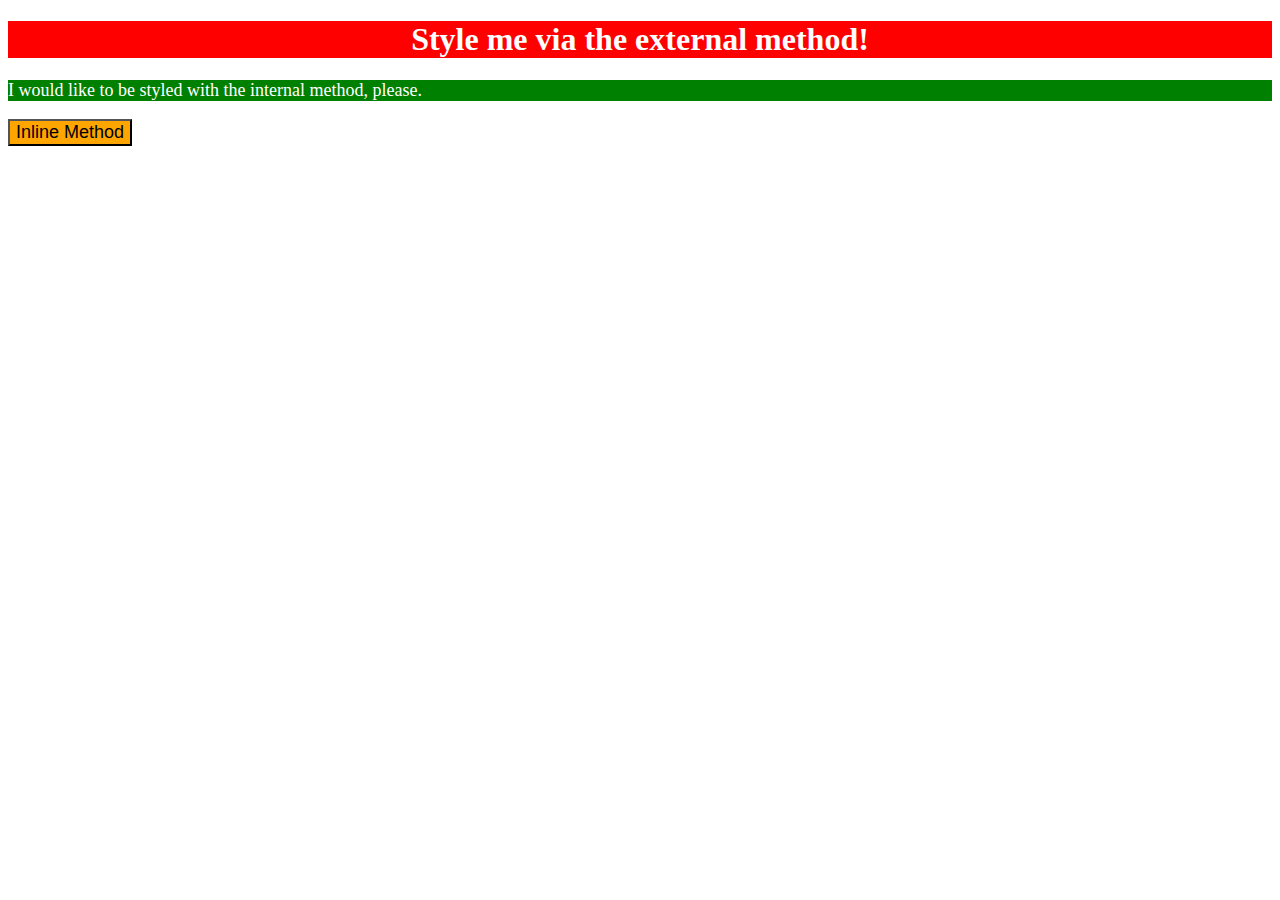
==== index.html @ 0f33184d "adding first css assignment" ====
<!DOCTYPE html>
<html lang="en">
<head>
    <meta charset="UTF-8">
    <meta name="viewport" content="width=device-width, initial-scale=1.0">
    <title>Methods for adding CSS</title>
    <link rel="stylesheet" href="styles.css">
    <style>
    p {color: white;
        background-color: green;
        font-size: 18px;
    </style>
</head>
<body>
    <div><h1>Style me via the external method!</h1></div>
    <p>I would like to be styled with the internal method, please.</p>
    <button style="background-color: orange; font-size: 18px;">Inline Method</button>
</body>
</html>
---- styles.css ----
div {
    color:white;
    background-color: red;
    text-align: center;
    font: size 32px;
    font-weight: bold;
}
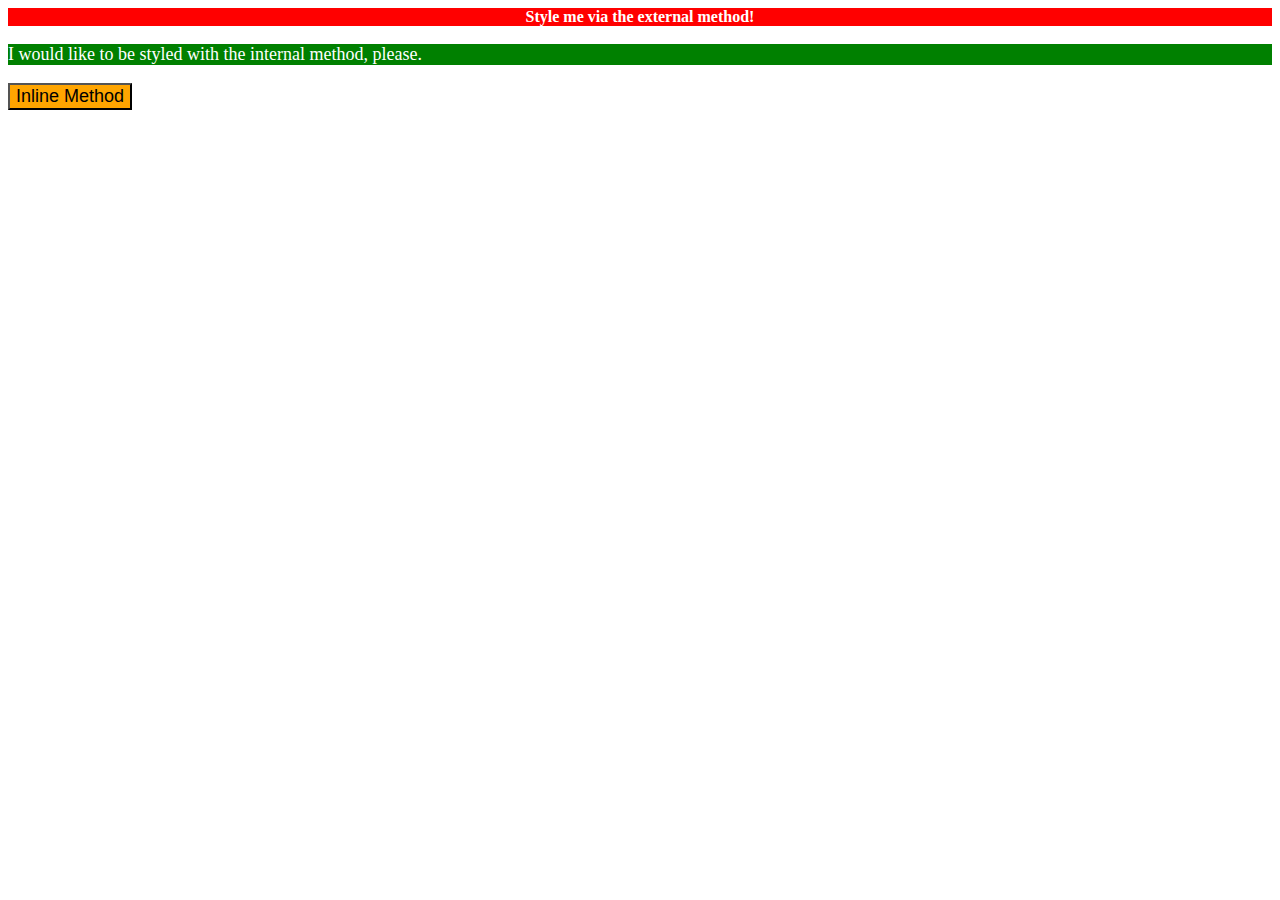
==== commit 495b8495: "added curly to css" ====
--- a/index.html
+++ b/index.html
@@ -8,11 +8,11 @@
     <style>
     p {color: white;
         background-color: green;
-        font-size: 18px;
+        font-size: 18px; }
     </style>
 </head>
 <body>
-    <div><h1>Style me via the external method!</h1></div>
+    <div>Style me via the external method!</div>
     <p>I would like to be styled with the internal method, please.</p>
     <button style="background-color: orange; font-size: 18px;">Inline Method</button>
 </body>
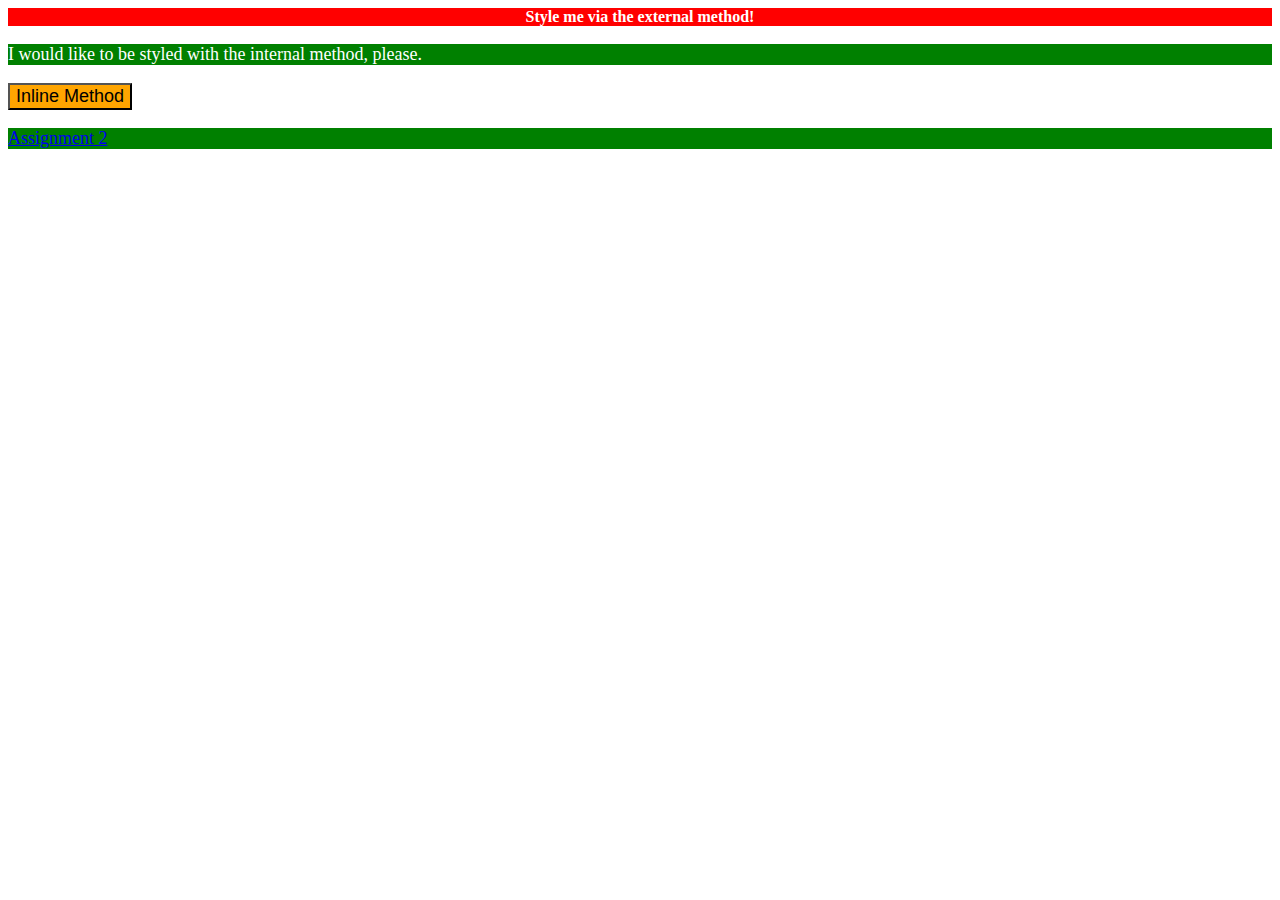
==== commit d9c039bc: "added assignemt 2" ====
--- a/index.html
+++ b/index.html
@@ -15,5 +15,9 @@
     <div>Style me via the external method!</div>
     <p>I would like to be styled with the internal method, please.</p>
     <button style="background-color: orange; font-size: 18px;">Inline Method</button>
+
+<p><a href="a2.html">Assignment 2</a></p>
+
+
 </body>
 </html>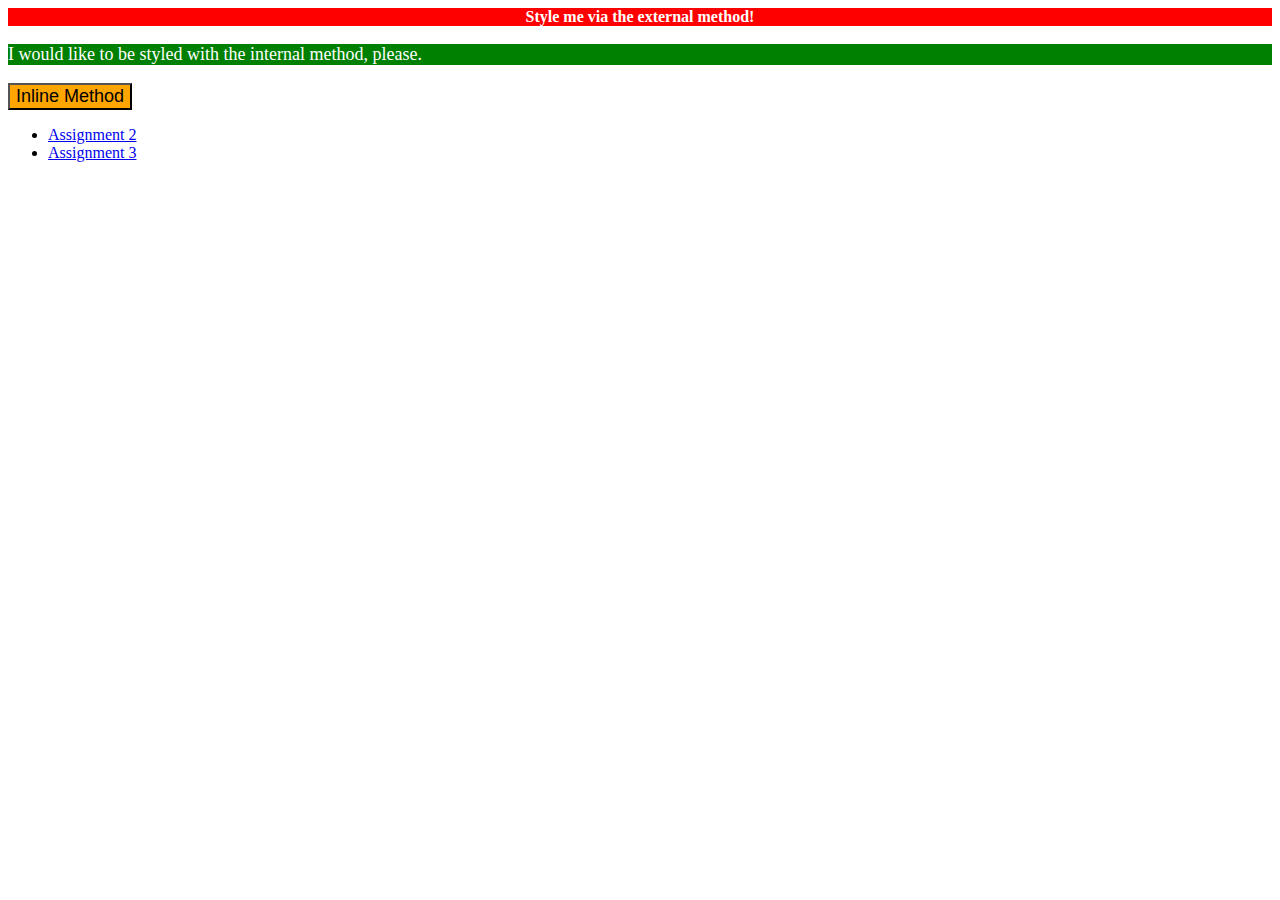
==== commit b63297cf: "added assignement 3" ====
--- a/index.html
+++ b/index.html
@@ -16,7 +16,11 @@
     <p>I would like to be styled with the internal method, please.</p>
     <button style="background-color: orange; font-size: 18px;">Inline Method</button>
 
-<p><a href="a2.html">Assignment 2</a></p>
+<ul>
+    <li><a href="a2.html">Assignment 2</a></li>
+    <li><a href="a3.html">Assignment 3</a></li>
+</ul>
+
 
 
 </body>
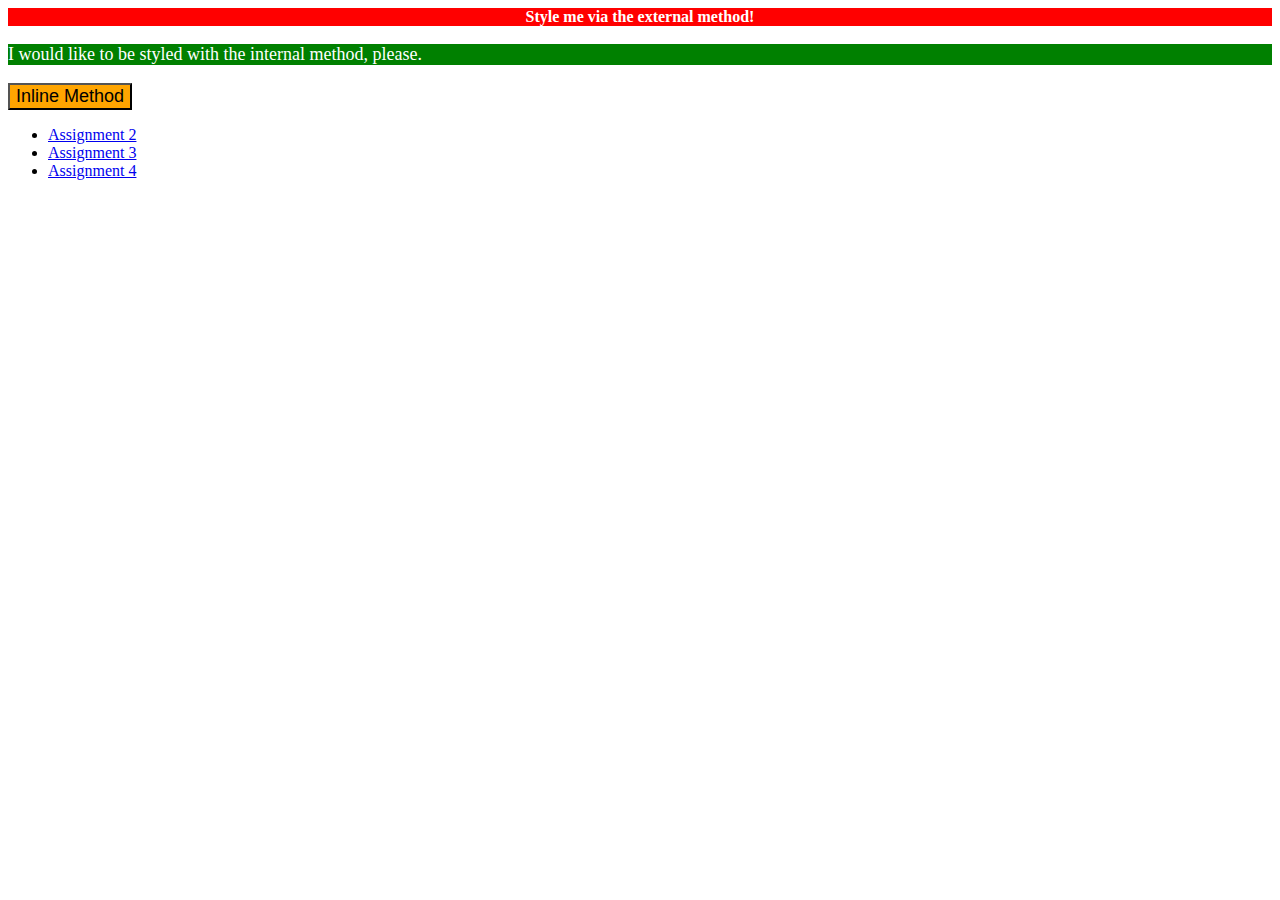
==== commit 024ebae9: "added assignment 4" ====
--- a/index.html
+++ b/index.html
@@ -19,6 +19,7 @@
 <ul>
     <li><a href="a2.html">Assignment 2</a></li>
     <li><a href="a3.html">Assignment 3</a></li>
+    <li><a href="a4.html">Assignment 4</a></li>
 </ul>
 
 
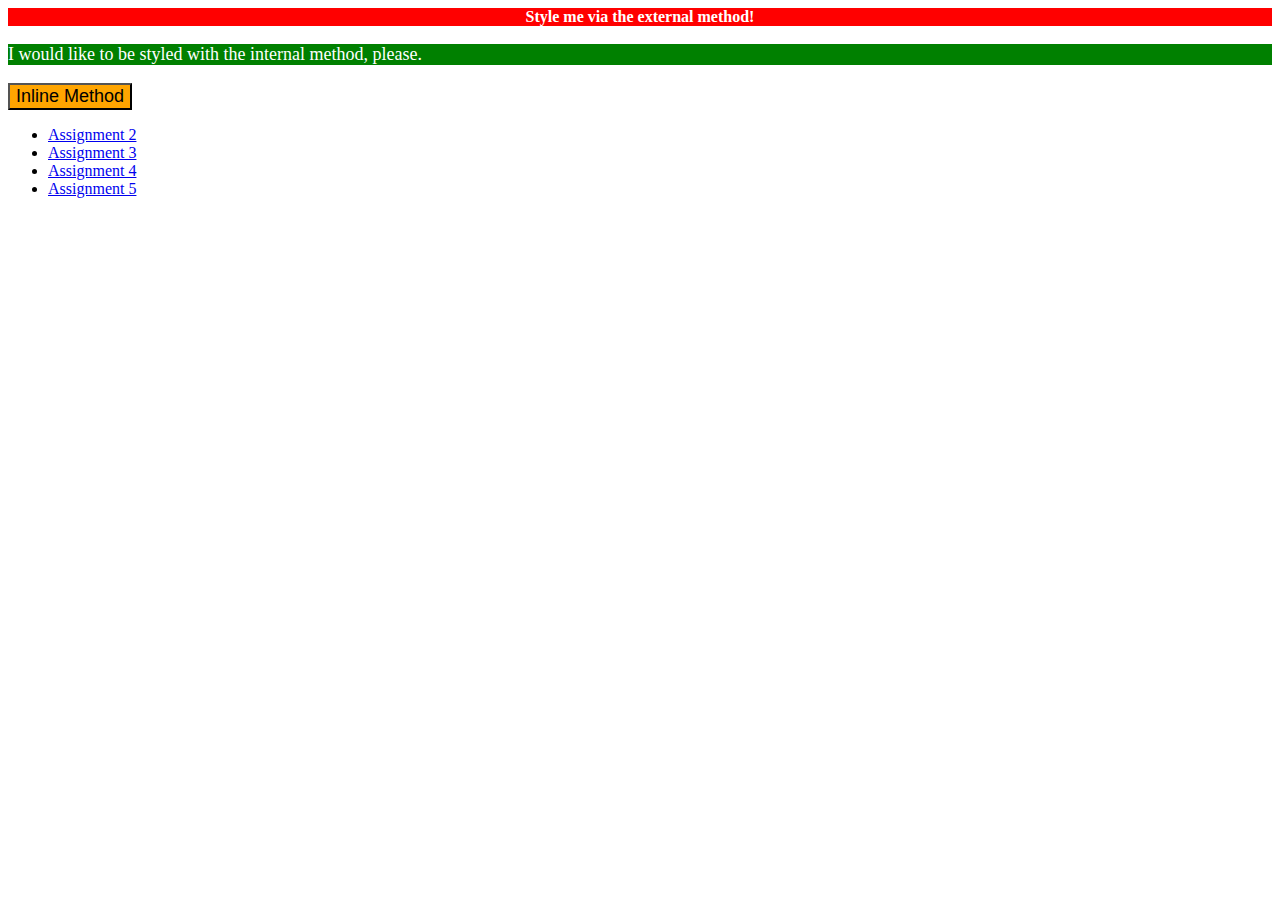
==== commit 282c296b: "added assignment 5" ====
--- a/index.html
+++ b/index.html
@@ -20,6 +20,7 @@
     <li><a href="a2.html">Assignment 2</a></li>
     <li><a href="a3.html">Assignment 3</a></li>
     <li><a href="a4.html">Assignment 4</a></li>
+    <li><a href="a5.html">Assignment 5</a></li>
 </ul>
 
 
